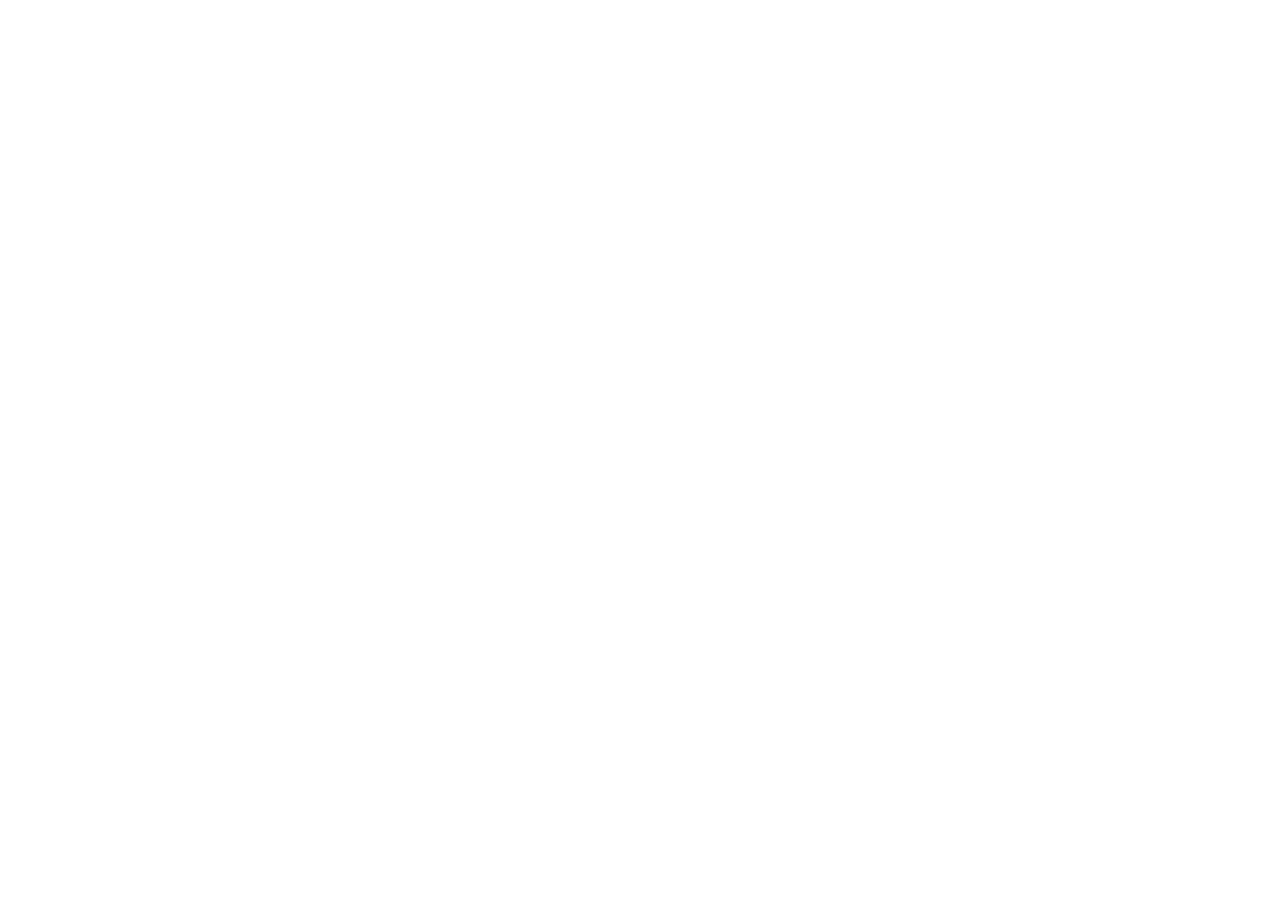
==== index.html @ 61630f24 "Primer commit, finalizado newpassword" ====
<!DOCTYPE html>
<html lang="en">
<head>
    <meta charset="UTF-8">
    <meta http-equiv="X-UA-Compatible" content="IE=edge">
    <meta name="viewport" content="width=device-width, initial-scale=1.0">
    <title>Document</title>
    <link rel="stylesheet" href="/css/style.css">
    <link rel="preconnect" href="https://fonts.googleapis.com">
    <link rel="preconnect" href="https://fonts.gstatic.com" crossorigin>
    <link href="https://fonts.googleapis.com/css2?family=Open+Sans:wght@300;700&family=Quicksand:wght@300;400;500;600;700&display=swap" rel="stylesheet">
    <link rel="preconnect" href="https://fonts.googleapis.com">
    <link rel="preconnect" href="https://fonts.gstatic.com" crossorigin>
    <link href="https://fonts.googleapis.com/css2?family=Open+Sans:wght@300;700&family=Quicksand:wght@300;400;500;600;700&family=Roboto:ital,wght@0,100;0,300;0,400;0,500;0,700;0,900;1,100;1,300;1,400;1,500;1,700;1,900&display=swap" rel="stylesheet">
</head>
<body>
    
</body>
</html>
---- css/style.css ----
@import url(reset.css);
@import url(newPassword.css);
@import url(media300.css);
@import url(media500.css);
@import url(media900.css);
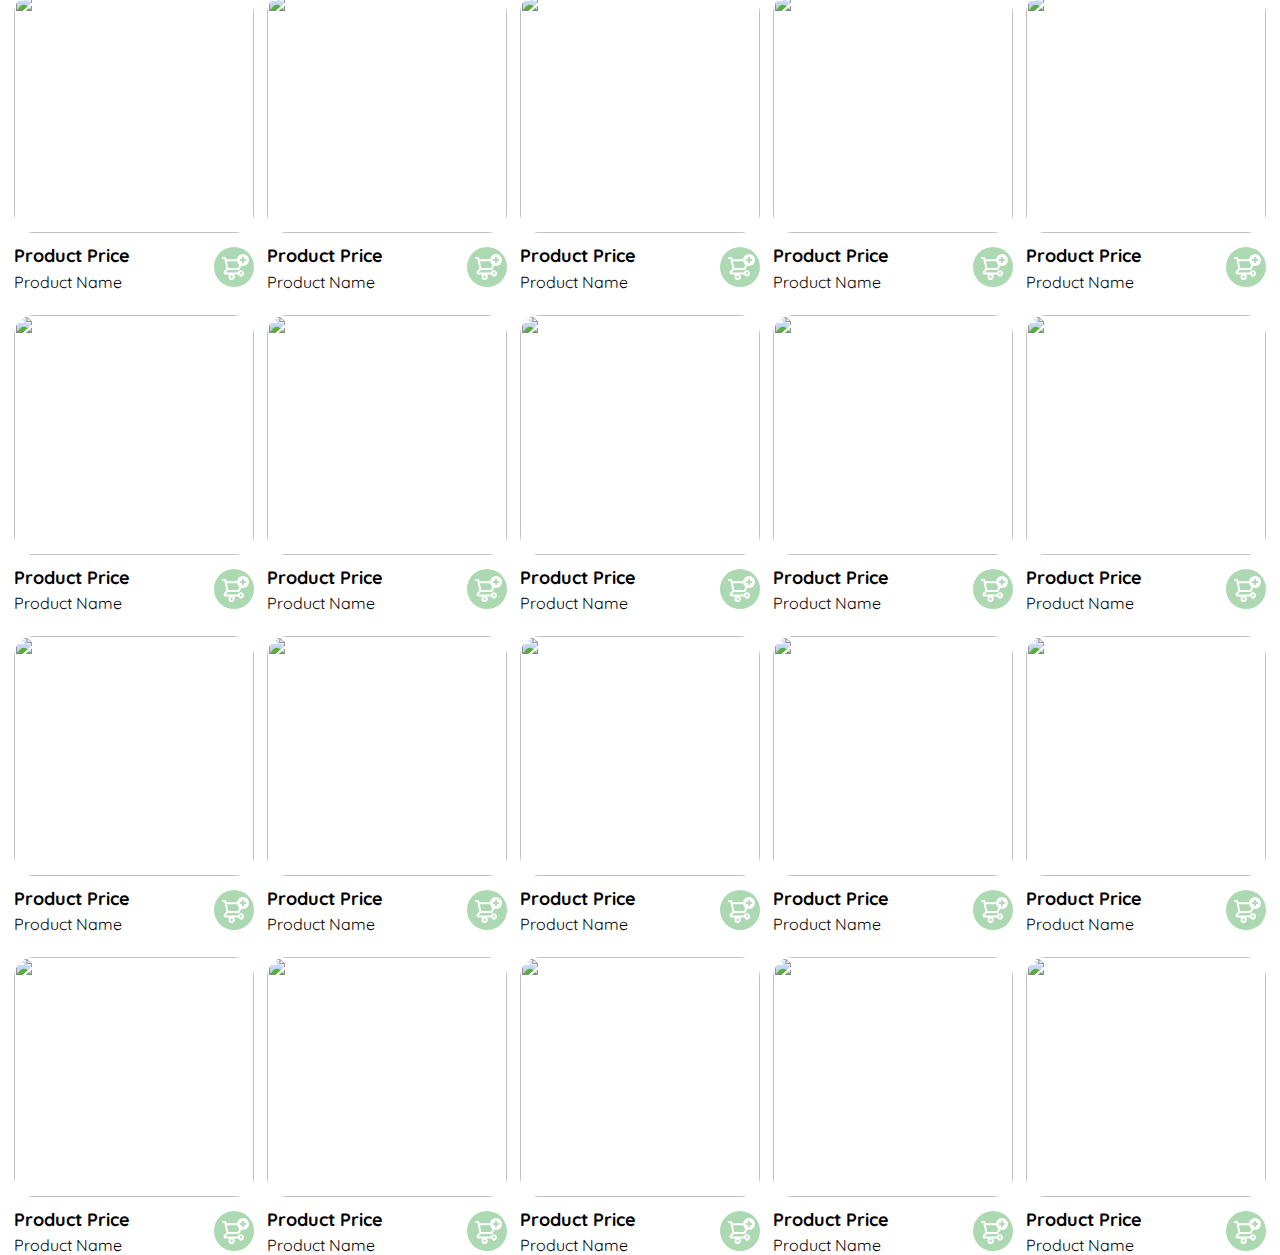
==== commit c1c3b71e: "se realizan las card del index" ====
--- a/index.html
+++ b/index.html
@@ -12,8 +12,292 @@
     <link rel="preconnect" href="https://fonts.googleapis.com">
     <link rel="preconnect" href="https://fonts.gstatic.com" crossorigin>
     <link href="https://fonts.googleapis.com/css2?family=Open+Sans:wght@300;700&family=Quicksand:wght@300;400;500;600;700&family=Roboto:ital,wght@0,100;0,300;0,400;0,500;0,700;0,900;1,100;1,300;1,400;1,500;1,700;1,900&display=swap" rel="stylesheet">
+    
 </head>
 <body>
-    
+    <section class="main-container">
+        <div class="cards-container">
+            <div class="card-product">
+                <div class="container-img">
+                    <img src="https://images.pexels.com/photos/116675/pexels-photo-116675.jpeg?cs=srgb&dl=pexels-mike-116675.jpg&fm=jpg" alt="" class="product-img">
+                </div>
+                <div class="container-info"> 
+                    <div class="product-info">
+                        <p class="product-text text-1">Product Price</p>
+                        <p class="product-text">Product Name</p>
+                    </div>
+                    <figure class="container-add_to_cart">
+                        <img src="./assets/icons/bt_add_to_cart.svg" alt="add_to_cart">
+                    </figure>
+                </div>
+            </div>
+            <div class="card-product">
+                <div class="container-img">
+                    <img src="https://images.pexels.com/photos/707046/pexels-photo-707046.jpeg?cs=srgb&dl=pexels-trace-constant-707046.jpg&fm=jpg" alt="" class="product-img">
+                </div>
+                <div class="container-info"> 
+                    <div class="product-info">
+                        <p class="product-text text-1">Product Price</p>
+                        <p class="product-text">Product Name</p>
+                    </div>
+                    <figure class="container-add_to_cart">
+                        <img src="./assets/icons/bt_add_to_cart.svg" alt="add_to_cart">
+                    </figure>
+                </div>
+            </div>
+            <div class="card-product">
+                <div class="container-img">
+                    <img src="https://images.pexels.com/photos/909907/pexels-photo-909907.jpeg?cs=srgb&dl=pexels-alex-amorales-909907.jpg&fm=jpg" alt="" class="product-img">
+                </div>
+                <div class="container-info"> 
+                    <div class="product-info">
+                        <p class="product-text text-1">Product Price</p>
+                        <p class="product-text">Product Name</p>
+                    </div>
+                    <figure class="container-add_to_cart">
+                        <img src="./assets/icons/bt_add_to_cart.svg" alt="add_to_cart">
+                    </figure>
+                </div>
+            </div>
+            <div class="card-product">
+                <div class="container-img">
+                    <img src="https://images.pexels.com/photos/358070/pexels-photo-358070.jpeg?cs=srgb&dl=pexels-pixabay-358070.jpg&fm=jpg" alt="" class="product-img">
+                </div>
+                <div class="container-info"> 
+                    <div class="product-info">
+                        <p class="product-text text-1">Product Price</p>
+                        <p class="product-text">Product Name</p>
+                    </div>
+                    <figure class="container-add_to_cart">
+                        <img src="./assets/icons/bt_add_to_cart.svg" alt="add_to_cart">
+                    </figure>
+                </div>
+            </div>
+            <div class="card-product">
+                <div class="container-img">
+                    <img src="https://images.pexels.com/photos/733745/pexels-photo-733745.jpeg?cs=srgb&dl=pexels-cesar-perez-733745.jpg&fm=jpg" alt="" class="product-img">
+                </div>
+                <div class="container-info"> 
+                    <div class="product-info">
+                        <p class="product-text text-1">Product Price</p>
+                        <p class="product-text">Product Name</p>
+                    </div>
+                    <figure class="container-add_to_cart">
+                        <img src="./assets/icons/bt_add_to_cart.svg" alt="add_to_cart">
+                    </figure>
+                </div>
+            </div>
+            <div class="card-product">
+                <div class="container-img">
+                    <img src="https://images.pexels.com/photos/35967/mini-cooper-auto-model-vehicle.jpg?cs=srgb&dl=pexels-pixabay-35967.jpg&fm=jpg" alt="" class="product-img">
+                </div>
+                <div class="container-info"> 
+                    <div class="product-info">
+                        <p class="product-text text-1">Product Price</p>
+                        <p class="product-text">Product Name</p>
+                    </div>
+                    <figure class="container-add_to_cart">
+                        <img src="./assets/icons/bt_add_to_cart.svg" alt="add_to_cart">
+                    </figure>
+                </div>
+            </div>
+            <div class="card-product">
+                <div class="container-img">
+                    <img src="https://images.pexels.com/photos/244206/pexels-photo-244206.jpeg?cs=srgb&dl=pexels-mike-244206.jpg&fm=jpg" alt="" class="product-img">
+                </div>
+                <div class="container-info"> 
+                    <div class="product-info">
+                        <p class="product-text text-1">Product Price</p>
+                        <p class="product-text">Product Name</p>
+                    </div>
+                    <figure class="container-add_to_cart">
+                        <img src="./assets/icons/bt_add_to_cart.svg" alt="add_to_cart">
+                    </figure>
+                </div>
+            </div>
+            <div class="card-product">
+                <div class="container-img">
+                    <img src="https://images.pexels.com/photos/810357/pexels-photo-810357.jpeg?cs=srgb&dl=pexels-mike-810357.jpg&fm=jpg" alt="" class="product-img">
+                </div>
+                <div class="container-info"> 
+                    <div class="product-info">
+                        <p class="product-text text-1">Product Price</p>
+                        <p class="product-text">Product Name</p>
+                    </div>
+                    <figure class="container-add_to_cart">
+                        <img src="./assets/icons/bt_add_to_cart.svg" alt="add_to_cart">
+                    </figure>
+                </div>
+            </div>
+            <div class="card-product">
+                <div class="container-img">
+                    <img src="https://images.pexels.com/photos/627678/pexels-photo-627678.jpeg?cs=srgb&dl=pexels-nordic-overdrive-627678.jpg&fm=jpg" alt="" class="product-img">
+                </div>
+                <div class="container-info"> 
+                    <div class="product-info">
+                        <p class="product-text text-1">Product Price</p>
+                        <p class="product-text">Product Name</p>
+                    </div>
+                    <figure class="container-add_to_cart">
+                        <img src="./assets/icons/bt_add_to_cart.svg" alt="add_to_cart">
+                    </figure>
+                </div>
+            </div>
+            <div class="card-product">
+                <div class="container-img">
+                    <img src="https://images.pexels.com/photos/1335077/pexels-photo-1335077.jpeg?cs=srgb&dl=pexels-mike-1335077.jpg&fm=jpg" alt="" class="product-img">
+                </div>
+                <div class="container-info"> 
+                    <div class="product-info">
+                        <p class="product-text text-1">Product Price</p>
+                        <p class="product-text">Product Name</p>
+                    </div>
+                    <figure class="container-add_to_cart">
+                        <img src="./assets/icons/bt_add_to_cart.svg" alt="add_to_cart">
+                    </figure>
+                </div>
+            </div>
+            <div class="card-product">
+                <div class="container-img">
+                    <img src="https://images.pexels.com/photos/1383834/pexels-photo-1383834.jpeg?cs=srgb&dl=pexels-jordan-hyde-1383834.jpg&fm=jpg" alt="" class="product-img">
+                </div>
+                <div class="container-info"> 
+                    <div class="product-info">
+                        <p class="product-text text-1">Product Price</p>
+                        <p class="product-text">Product Name</p>
+                    </div>
+                    <figure class="container-add_to_cart">
+                        <img src="./assets/icons/bt_add_to_cart.svg" alt="add_to_cart">
+                    </figure>
+                </div>
+            </div>
+            <div class="card-product">
+                <div class="container-img">
+                    <img src="https://images.pexels.com/photos/977003/pexels-photo-977003.jpeg?cs=srgb&dl=pexels-mike-977003.jpg&fm=jpg" alt="" class="product-img">
+                </div>
+                <div class="container-info"> 
+                    <div class="product-info">
+                        <p class="product-text text-1">Product Price</p>
+                        <p class="product-text">Product Name</p>
+                    </div>
+                    <figure class="container-add_to_cart">
+                        <img src="./assets/icons/bt_add_to_cart.svg" alt="add_to_cart">
+                    </figure>
+                </div>
+            </div>
+            <div class="card-product">
+                <div class="container-img">
+                    <img src="https://images.pexels.com/photos/1007410/pexels-photo-1007410.jpeg?cs=srgb&dl=pexels-mike-1007410.jpg&fm=jpg" alt="" class="product-img">
+                </div>
+                <div class="container-info"> 
+                    <div class="product-info">
+                        <p class="product-text text-1">Product Price</p>
+                        <p class="product-text">Product Name</p>
+                    </div>
+                    <figure class="container-add_to_cart">
+                        <img src="./assets/icons/bt_add_to_cart.svg" alt="add_to_cart">
+                    </figure>
+                </div>
+            </div>
+            <div class="card-product">
+                <div class="container-img">
+                    <img src="https://images.pexels.com/photos/136872/pexels-photo-136872.jpeg?cs=srgb&dl=pexels-mike-136872.jpg&fm=jpg" alt="" class="product-img">
+                </div>
+                <div class="container-info"> 
+                    <div class="product-info">
+                        <p class="product-text text-1">Product Price</p>
+                        <p class="product-text">Product Name</p>
+                    </div>
+                    <figure class="container-add_to_cart">
+                        <img src="./assets/icons/bt_add_to_cart.svg" alt="add_to_cart">
+                    </figure>
+                </div>
+            </div>
+            <div class="card-product">
+                <div class="container-img">
+                    <img src="https://images.pexels.com/photos/1429775/pexels-photo-1429775.jpeg?cs=srgb&dl=pexels-lloyd-freeman-1429775.jpg&fm=jpg" alt="" class="product-img">
+                </div>
+                <div class="container-info"> 
+                    <div class="product-info">
+                        <p class="product-text text-1">Product Price</p>
+                        <p class="product-text">Product Name</p>
+                    </div>
+                    <figure class="container-add_to_cart">
+                        <img src="./assets/icons/bt_add_to_cart.svg" alt="add_to_cart">
+                    </figure>
+                </div>
+            </div>
+            <div class="card-product">
+                <div class="container-img">
+                    <img src="https://images.pexels.com/photos/1035108/pexels-photo-1035108.jpeg?cs=srgb&dl=pexels-mike-1035108.jpg&fm=jpg" alt="" class="product-img">
+                </div>
+                <div class="container-info"> 
+                    <div class="product-info">
+                        <p class="product-text text-1">Product Price</p>
+                        <p class="product-text">Product Name</p>
+                    </div>
+                    <figure class="container-add_to_cart">
+                        <img src="./assets/icons/bt_add_to_cart.svg" alt="add_to_cart">
+                    </figure>
+                </div>
+            </div>
+            <div class="card-product">
+                <div class="container-img">
+                    <img src="https://images.pexels.com/photos/1149137/pexels-photo-1149137.jpeg?cs=srgb&dl=pexels-kelson-downes-1149137.jpg&fm=jpg" alt="" class="product-img">
+                </div>
+                <div class="container-info"> 
+                    <div class="product-info">
+                        <p class="product-text text-1">Product Price</p>
+                        <p class="product-text">Product Name</p>
+                    </div>
+                    <figure class="container-add_to_cart">
+                        <img src="./assets/icons/bt_add_to_cart.svg" alt="add_to_cart">
+                    </figure>
+                </div>
+            </div>
+            <div class="card-product">
+                <div class="container-img">
+                    <img src="https://images.pexels.com/photos/2365572/pexels-photo-2365572.jpeg?cs=srgb&dl=pexels-mike-2365572.jpg&fm=jpg" alt="" class="product-img">
+                </div>
+                <div class="container-info"> 
+                    <div class="product-info">
+                        <p class="product-text text-1">Product Price</p>
+                        <p class="product-text">Product Name</p>
+                    </div>
+                    <figure class="container-add_to_cart">
+                        <img src="./assets/icons/bt_add_to_cart.svg" alt="add_to_cart">
+                    </figure>
+                </div>
+            </div>
+            <div class="card-product">
+                <div class="container-img">
+                    <img src="https://images.pexels.com/photos/1638459/pexels-photo-1638459.jpeg?cs=srgb&dl=pexels-brett-sayles-1638459.jpg&fm=jpg" alt="" class="product-img">
+                </div>
+                <div class="container-info"> 
+                    <div class="product-info">
+                        <p class="product-text text-1">Product Price</p>
+                        <p class="product-text">Product Name</p>
+                    </div>
+                    <figure class="container-add_to_cart">
+                        <img src="./assets/icons/bt_add_to_cart.svg" alt="add_to_cart">
+                    </figure>
+                </div>
+            </div>
+            <div class="card-product">
+                <div class="container-img">
+                    <img src="https://images.pexels.com/photos/38637/car-audi-auto-automotive-38637.jpeg?cs=srgb&dl=pexels-pixabay-38637.jpg&fm=jpg" alt="" class="product-img">
+                </div>
+                <div class="container-info"> 
+                    <div class="product-info">
+                        <p class="product-text text-1">Product Price</p>
+                        <p class="product-text">Product Name</p>
+                    </div>
+                    <figure class="container-add_to_cart">
+                        <img src="./assets/icons/bt_add_to_cart.svg" alt="add_to_cart">
+                    </figure>
+                </div>
+            </div>
+        </div>
+    </section>
 </body>
 </html>--- a/css/style.css
+++ b/css/style.css
@@ -1,5 +1,11 @@
 @import url(reset.css);
 @import url(newPassword.css);
+@import url(emailSent.css);
+@import url(login.css);
+@import url(account.css);
+@import url(editAccount.css);
+@import url(myDatas.css);
+@import url(index.css);
 @import url(media300.css);
 @import url(media500.css);
 @import url(media900.css);